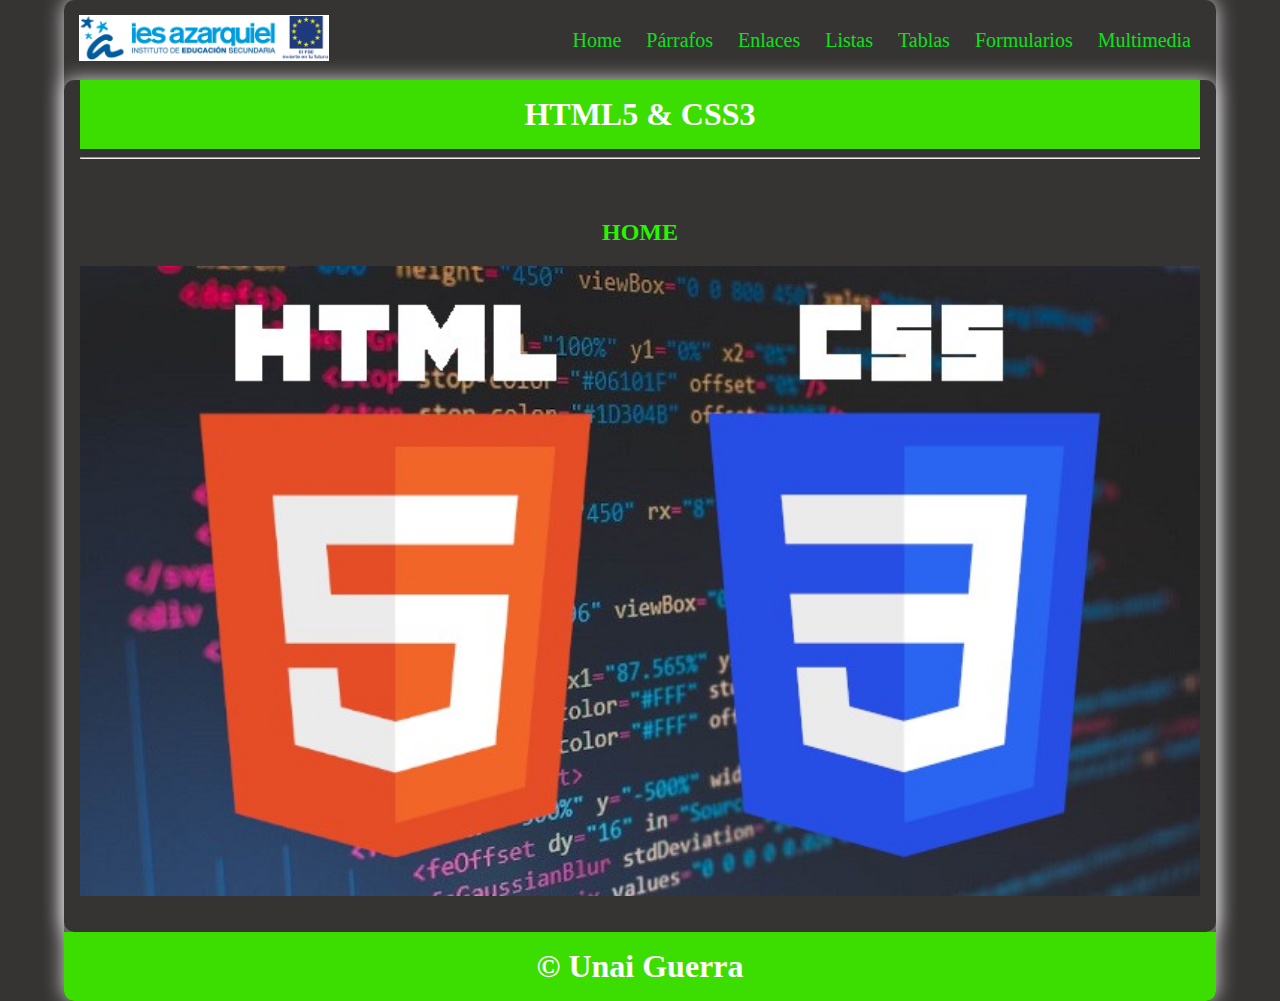
==== index.html @ a7662df6 "new file:   css/style.css 	new file:   enlaces.html 	new file:   formularios.html 	new file:   img/c" ====
<!DOCTYPE html>
<html lang="en">

<head>
    <meta charset="UTF-8">
    <meta name="viewport" content="width=device-width, initial-scale=1.0">
    <title>Curso HTML5-CSS3</title>
    <link rel="stylesheet" href="css/style.css">
</head>

<body>
    <div class="container shadow">
        <header>
            <div class="row align-items-center">
                <div class="col-3"><img src="img/logoiesfseif.png" alt="logo" width="250"></div>
                <div class="col-9">
                    <span id="btnmenu" onclick="opendrawer()">&#9776;</span>
                    <nav id="menu">
                        <ul class="text-right">
                            <li>
                                <a href="index.html">
                                    Home
                                </a>
                            </li>
                            <li>
                                <a href="parrafos.html">
                                    Párrafos
                                </a>
                            </li>
                            <li>
                                <a href="enlaces.html">
                                    Enlaces
                                </a>
                            </li>
                            <li>
                                <a href="listas.html">
                                    Listas
                                </a>
                            </li>
                            <li>
                                <a href="tablas.html">
                                    Tablas
                                </a>
                            </li>
                            <li>
                                <a href="formularios.html">
                                    Formularios
                                </a>
                            </li>
                            <li>
                                <a href="multimedia.html">
                                    Multimedia
                                </a>
                            </li>
                        </ul>
                    </nav>
                </div>
            </div>


        </header>
        <main class="shadow">
            <div class="px-3">
                <h1 class="text-center bg-azul-o text-white py-3">HTML5 & CSS3</h1>
            </div>
            <div class="px-3">
                <hr>
            </div>
            <div class="p-3">
                <div id="home" class="py-3">
                    <h2 class="text-center">HOME</h2>
                    <img src="img/logohtmlcss.jpg" alt="" width="100%">
                </div>
            </div>

        </main>
        <footer>
            <h1 class="bg-azul-o text-center text-white py-3">&copy Unai Guerra</h1>
        </footer>
    </div>
    <script>
        function opendrawer() {
            document.getElementById('menu').style.display = 'block';
            document.getElementById('menu').style.witdh = '100%';
        }
    </script>
</body>

</html>
---- css/style.css ----
body {
    margin: 0;
    background: #363333;
}

* {
    box-sizing: border-box;
    color: rgb(39, 245, 2);
}

/* For desktop: */
.container {
    width: 90%;
    margin: 0 auto;
}
/* For mobile: */
@media screen and (max-width: 1000px) {
    .container {
        width: 100%;
    }
}
/* For desktop: */
.row {
    display: flex;
    justify-content: space-between;
    align-items: center;
}
/* For mobile: */
@media screen and (max-width: 1000px) {
    .row {
        flex-wrap: wrap;
    }
}

.justify-content-between {
    justify-content: space-between;
}

.align-items-center {
    align-items: center;
}

/* For desktop: */
.col-1 {
    width: 8.33%;
}

.col-2 {
    width: 16.66%;
}

.col-3 {
    width: 25%;
}

.col-4 {
    width: 33.33%;
}

.col-5 {
    width: 41.66%;
}

.col-6 {
    width: 50%;
}

.col-7 {
    width: 58.33%;
}

.col-8 {
    width: 66.66%;
}

.col-9 {
    width: 75%;
}

.col-10 {
    width: 83.33%;
}

.col-11 {
    width: 91.66%;
}

.col-12 {
    width: 100%;
}

/* For mobile: */
@media only screen and (max-width: 1000px) {
    [class*="col-"] {
        width: 100%;
    }
}

/* For desktop: */
[class*="col-"] {
    padding: 15px;
}

.shadow {
    box-shadow: 0 0 20px gainsboro;
    border-radius: 10px;
}
nav ul{
    padding: 0;
    margin: 0;
    list-style-type: none;
}

nav li {
    display: inline;
    padding: 10px;
    font-size: 20px;
}
/* For mobile: */
@media screen and (max-width: 1000px) {
    nav li {
        display: flex;
        justify-content: center;
        font-size: 30px;
    }
    nav ul {
        background-color: rgb(243, 251, 254);
    }
}

nav li a {
    color: rgb(13, 225, 27);
}

nav li:hover {
    color:  rgb(51, 255, 0);
}
nav li a:hover {
    background-color:  rgb(0, 0, 0);
}

.text-right{
    text-align: right;
}

a {
    text-decoration: none;
}
.text-center {
    text-align: center;
}
.py-3 {
    padding: 16px 0;
}
.px-3 {
    padding: 0 16px;
}
.p-3 {
    padding: 16px;
}

.bg-azul-o {
    background-color: rgb(59, 222, 0);
}
.bg-azul-c {
    background-color: rgb(240, 249, 252);
}
.bg-orange {
    background-color: orange;
}
.text-white {
    color: white;
}
.text-red {
    color: red;
    font-size: 30px;
    background-color: cyan;
}
footer h1 {
    border-bottom-left-radius: 10px;
}
footer h1 {
    border-bottom-right-radius: 10px;
}

h1 {
    margin: 0;
}

#btnmenu {
    font-size: 40px;
    display: none;
}
/* For mobile: */
@media screen and (max-width: 1000px) {
    #btnmenu {
        display: inline;
    }
    #menu{
        display: none;
    }
}
@media screen and (max-width: 1600px) and (min-width: 1000px)  {
    #menu{
        display: block;
    }
}

.etiqueta{
    font-size: 28px;
    color: darkgreen;
    font-weight: bold;
    
}
#enlaces a {
    color: rgb(92, 255, 92);
    text-decoration: underline;
    font-size: 24px;
}
#listas .customdes li{
    list-style: square;
}
#listas .customdes li li{
    list-style: disc;
}
#listas .customdes li li li{
    list-style: circle;
}
#listas .customor li{
    list-style: lower-roman;
}
#listas .customor li li{
    list-style: georgian;
}
#listas .customor li li li{
    list-style: lower-greek;
}
#listas .customdesicono li{
    list-style-image: url("../img/tierraicono\ \(1\).png");
}
#listas .customdesicono li li{
    list-style-image: url("../img/coheteicono.png");
}
#listas .customdesicono li li li{
    list-style-image: url("../img/estrellaicono\ \(1\).png");
}

#listas .customdefi{
    width: 30%;
}
#listas .customdefi dt{
    display: inline;
    background-color: chartreuse;
    font-size: 24px;
    font-weight: bold;
}

#listas .customdefi dd{
    font-size: 16px;
    font-family: monospace;
}


#listas li{
    font-family: monospace;
    font-size: 16px;
}

#listas h3{
    font-size: 25px;
    font-family: monospace;
}


#tablas .tablath th{
    background-color: blue;
    color:white;
}

#tablas .parimpar  tr:nth-child(odd) td{
    background-color: #fff700; 
    color: #000000;
}

#tablas .parimpar tr:nth-child(even) td{
    background-color: #000000;
    color: white; 
}
#tablas .horariocustom{
    text-align: center;
    font-family: Arial, Helvetica, sans-serif;
    margin: 0 auto;
}

#tablas .horariocustom td{
    color:#000000
}
#tablas .horariocustom .diashorario{
    font-weight: normal;
}

#tablas .horariocustom th{
    color:#057a83; 
    background-color:#f0f0f0;
    font-weight: bold;
}
#tablas .BDD{
    background-color: #81ff81;
}
#tablas .PROG{
    background-color: #64b4ef;
}
#tablas .SISI{
    background-color: #65aa97;
}
#tablas .LMSG{
    background-color: #d2d26e;
}
#tablas .PIMD{
    background-color: #ffc897;
}
#tablas .IPCG{
    background-color: #ff9f68;
}
#tablas .DASP{
    background-color: #ffff63;
}
#tablas .IPE{
    background-color: #fe8081;
}
#tablas .ENDE{
    background-color: #c9a2c7;
}
#tablas .SASP{
    background-color: #28c8c8;
}

#formularios .formlogin{
    float: left;
}
#formularios .formregister{
    float: right;
}

.col3 {
    width: 33.3%;
    float: left;
}
.col3 img {
    padding: 4px;
}
video {
    display: block;
    width: 50%;
    margin: 0 auto;
}
audio {
    display: block;
    margin: 0 auto;
}
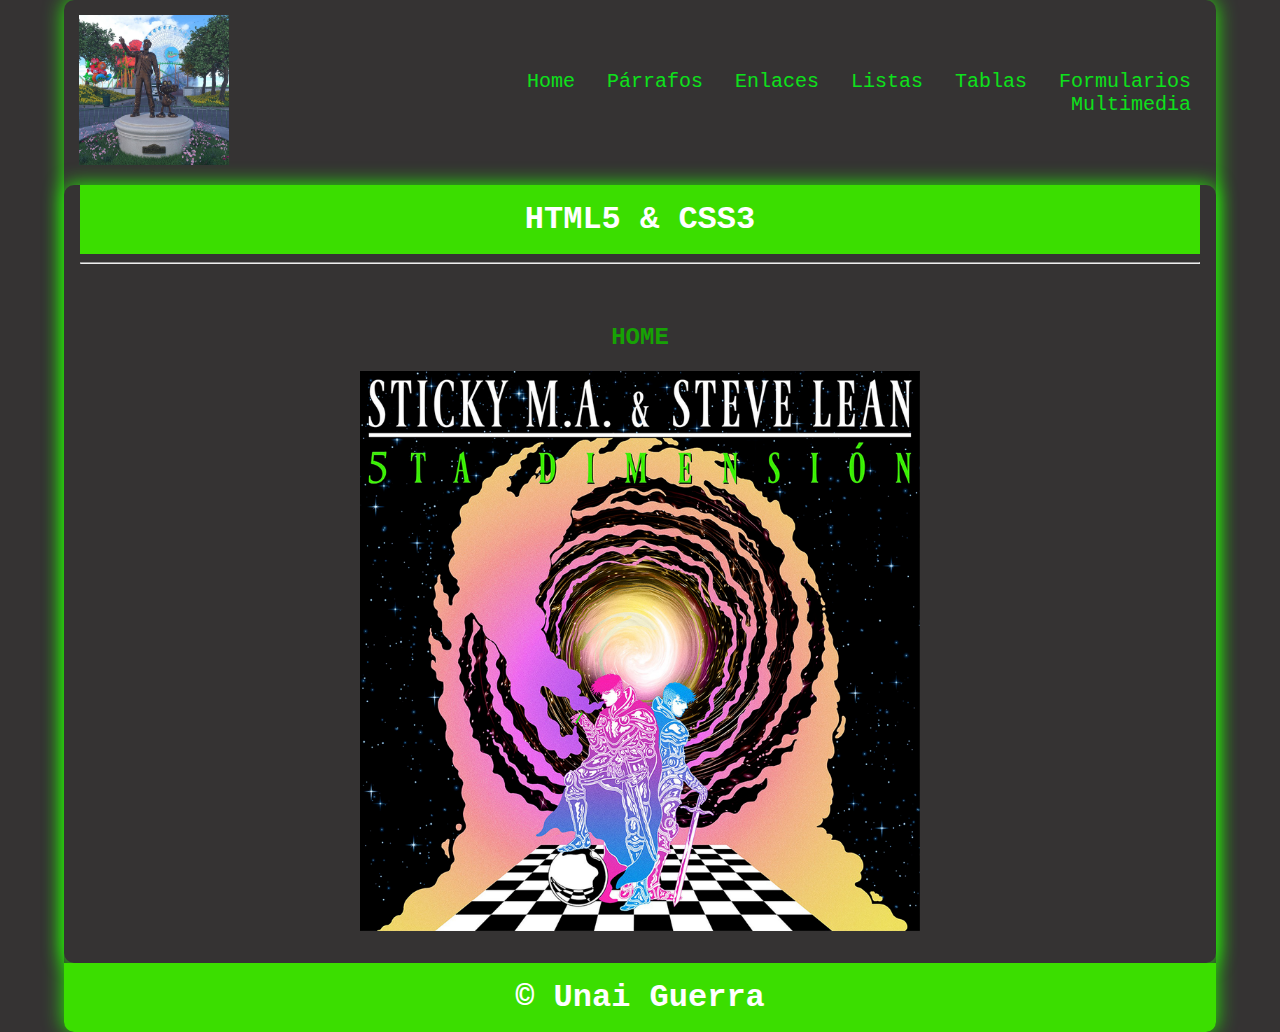
==== commit 970653b6: "modClaseV1" ====
--- a/index.html
+++ b/index.html
@@ -12,7 +12,9 @@
     <div class="container shadow">
         <header>
             <div class="row align-items-center">
-                <div class="col-3"><img src="img/logoiesfseif.png" alt="logo" width="250"></div>
+                <a href="index.html">
+                <div class="col-3"><img src="img/felicilandia.png" alt="logo" width="150"></div>
+                </a>
                 <div class="col-9">
                     <span id="btnmenu" onclick="opendrawer()">&#9776;</span>
                     <nav id="menu">
@@ -69,7 +71,7 @@
             <div class="p-3">
                 <div id="home" class="py-3">
                     <h2 class="text-center">HOME</h2>
-                    <img src="img/logohtmlcss.jpg" alt="" width="100%">
+                    <img class= "centrado" src="img/5ta_dimension.png" alt="" width="50%">
                 </div>
             </div>
 
--- a/css/style.css
+++ b/css/style.css
@@ -1,11 +1,12 @@
 body {
     margin: 0;
-    background: #363333;
+    background: #353333;
+    font-family: 'Courier New', Courier, monospace;
 }
 
 * {
     box-sizing: border-box;
-    color: rgb(39, 245, 2);
+    color: rgb(23, 162, 4);
 }
 
 /* For desktop: */
@@ -102,7 +103,7 @@
 }
 
 .shadow {
-    box-shadow: 0 0 20px gainsboro;
+    box-shadow: 0 0 20px rgb(38, 244, 6);
     border-radius: 10px;
 }
 nav ul{
@@ -208,7 +209,7 @@
 
 .etiqueta{
     font-size: 28px;
-    color: darkgreen;
+    color: rgb(249, 226, 16);
     font-weight: bold;
     
 }
@@ -217,6 +218,10 @@
     text-decoration: underline;
     font-size: 24px;
 }
+
+a:hover img {
+    transform: scale(1.1); /* Escala la imagen al 110% */
+}
 #listas .customdes li{
     list-style: square;
 }
@@ -250,7 +255,7 @@
 }
 #listas .customdefi dt{
     display: inline;
-    background-color: chartreuse;
+    background-color: rgb(46, 2, 159);
     font-size: 24px;
     font-weight: bold;
 }
@@ -342,6 +347,7 @@
     float: right;
 }
 
+
 .col3 {
     width: 33.3%;
     float: left;
@@ -359,4 +365,25 @@
     margin: 0 auto;
 }
 
-
+input[type="button"] {
+    background-color: green; 
+    color: black;           
+    border: none;          
+    padding: 10px 20px;
+    font-size: 16px;
+    cursor: pointer;
+    border-radius: 5px;
+    transition: background-color 0.3s ease;
+}
+input[type="button"]:hover {
+    background-color: darkgreen;
+}
+
+.centrado {
+    display: block;
+    margin: auto;
+}
+
+.centrado:hover{
+    transform: scale(1.05);
+}
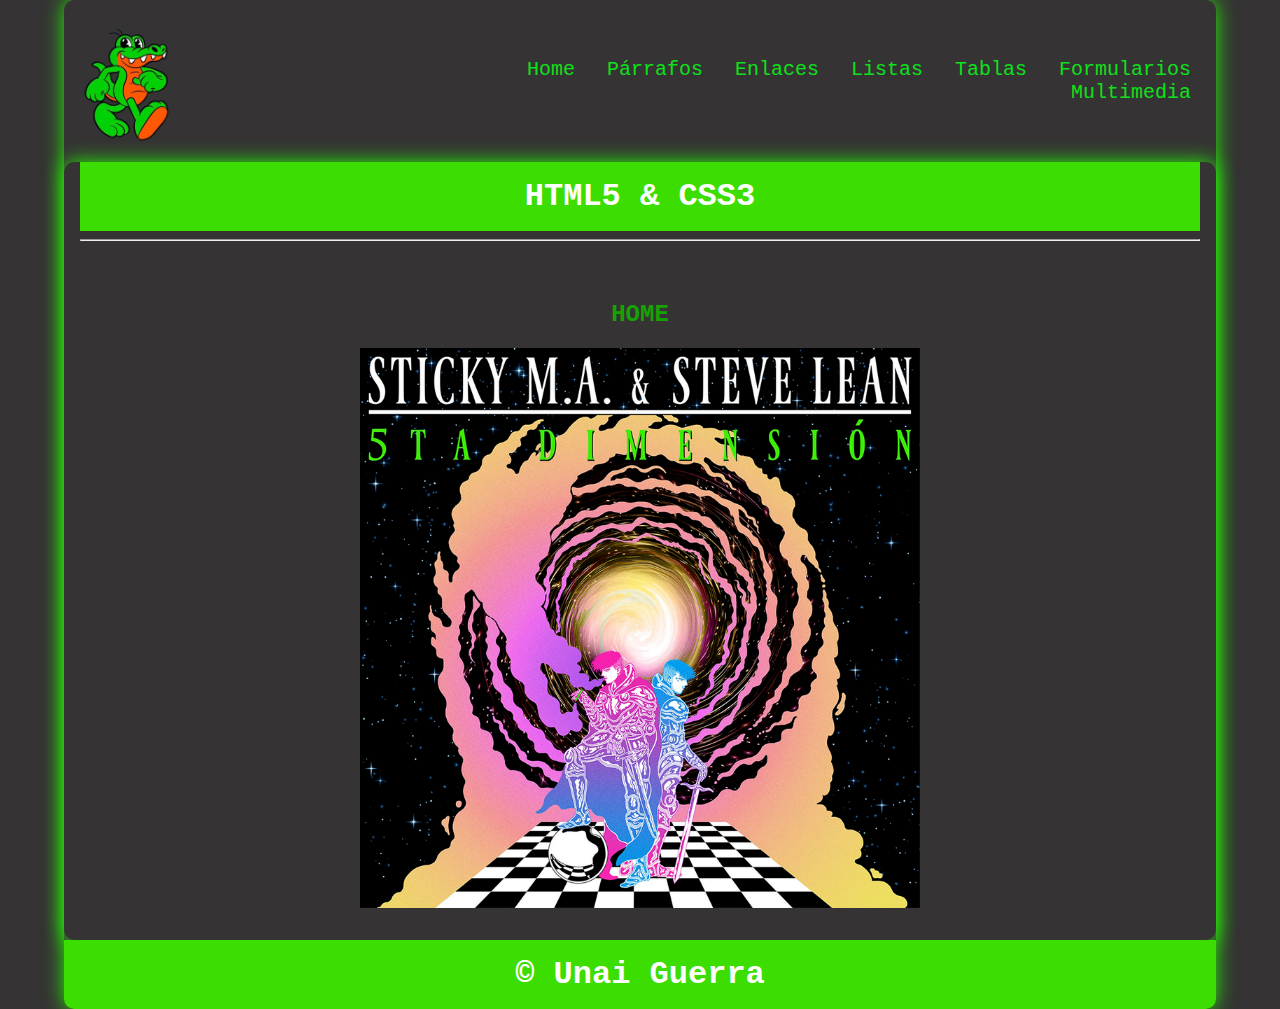
==== commit a1f300e7: "modClaseV3.1" ====
--- a/index.html
+++ b/index.html
@@ -13,7 +13,7 @@
         <header>
             <div class="row align-items-center">
                 <a href="index.html">
-                <div class="col-3"><img src="img/felicilandia.png" alt="logo" width="150"></div>
+                <div class="col-3"><img src="img/E5u5UILXsAI68bM-removebg-preview.png" alt="logo" width="100"></div>
                 </a>
                 <div class="col-9">
                     <span id="btnmenu" onclick="opendrawer()">&#9776;</span>
--- a/css/style.css
+++ b/css/style.css
@@ -340,13 +340,21 @@
     background-color: #28c8c8;
 }
 
-#formularios .formlogin{
+.formlogin {
     float: left;
-}
-#formularios .formregister{
+    width: 50%;
+}
+.formregister {
     float: right;
-}
-
+    width: 50%;
+}
+.cb {
+    clear: both;
+}
+.formhtml5 {
+    width: 50%;
+    margin: 0 auto;
+}
 
 .col3 {
     width: 33.3%;
@@ -387,3 +395,21 @@
 .centrado:hover{
     transform: scale(1.05);
 }
+
+input[type="text"], 
+        input[type="password"],
+        input[type="email"],
+        input[type="number"],
+        input[type="tel"],
+        input[type="date"],
+        input[type="datetime-local"],
+        input[type="time"],
+        input[type="url"],
+        input[type="color"],
+        input[type="week"],
+        input[type="month"],
+        textarea,
+        select {
+            color: rgb(0, 0, 0);
+        }
+        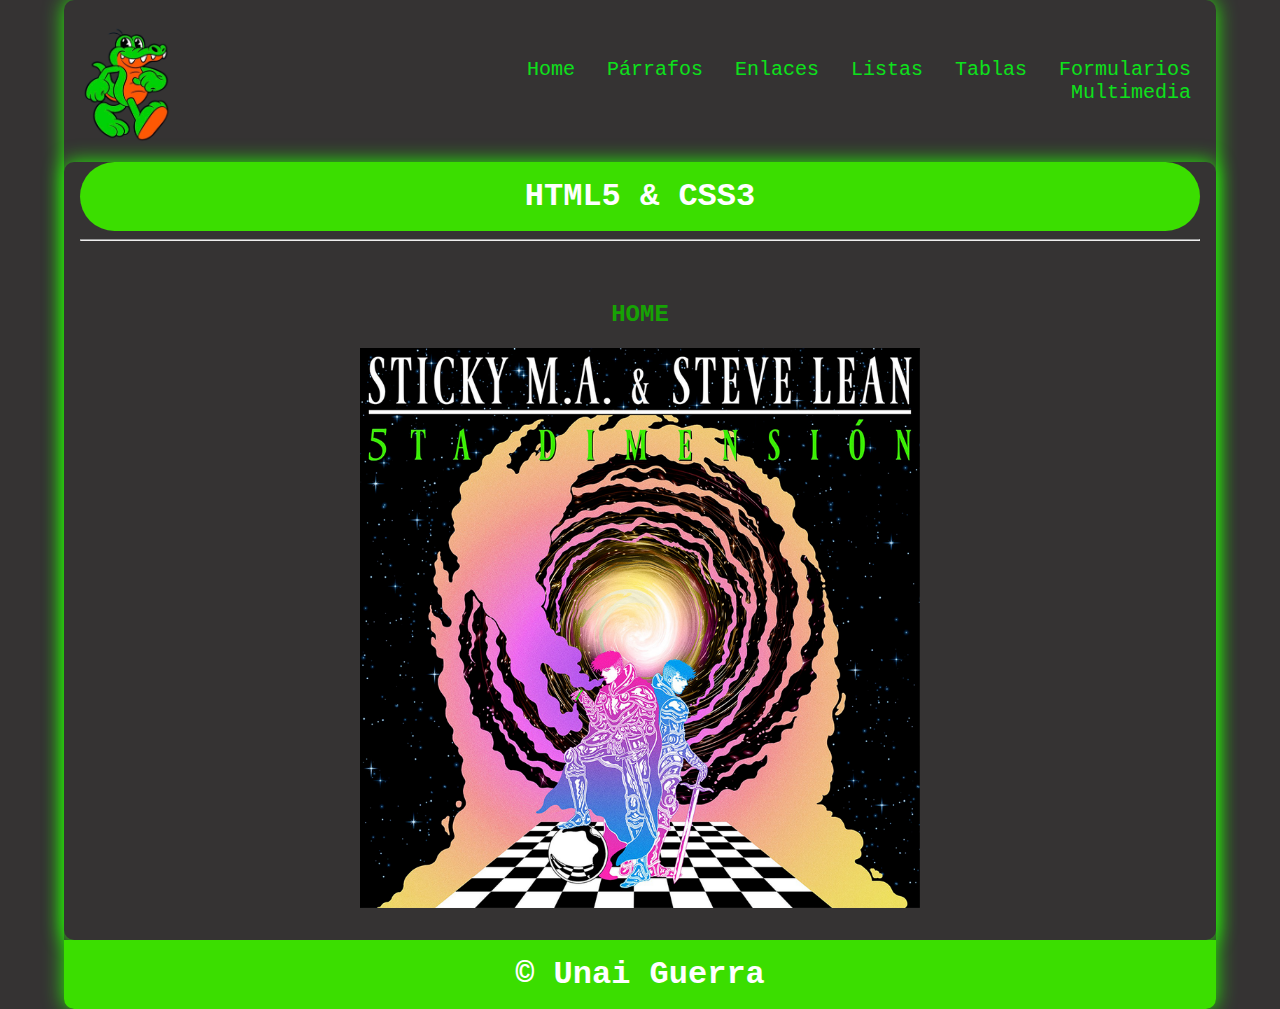
==== commit b5e1349b: "modClaseV3.2" ====
--- a/index.html
+++ b/index.html
@@ -63,7 +63,7 @@
         </header>
         <main class="shadow">
             <div class="px-3">
-                <h1 class="text-center bg-azul-o text-white py-3">HTML5 & CSS3</h1>
+                <h1 class="text-center bg-azul-h text-white py-3">HTML5 & CSS3</h1>
             </div>
             <div class="px-3">
                 <hr>
@@ -77,7 +77,7 @@
 
         </main>
         <footer>
-            <h1 class="bg-azul-o text-center text-white py-3">&copy Unai Guerra</h1>
+            <h1 class="bg-azul-f text-center text-white py-3">&copy Unai Guerra</h1>
         </footer>
     </div>
     <script>
--- a/css/style.css
+++ b/css/style.css
@@ -5,7 +5,7 @@
 }
 
 * {
-    box-sizing: border-box;
+    box-sizing:border-box;
     color: rgb(23, 162, 4);
 }
 
@@ -138,6 +138,8 @@
 }
 nav li a:hover {
     background-color:  rgb(0, 0, 0);
+    border-radius: 200px;
+    padding: 5px;
 }
 
 .text-right{
@@ -160,8 +162,13 @@
     padding: 16px;
 }
 
-.bg-azul-o {
+.bg-azul-h {
     background-color: rgb(59, 222, 0);
+    border-radius: 200px;
+}
+.bg-azul-f{
+    background-color: rgb(59, 222, 0);
+
 }
 .bg-azul-c {
     background-color: rgb(240, 249, 252);
